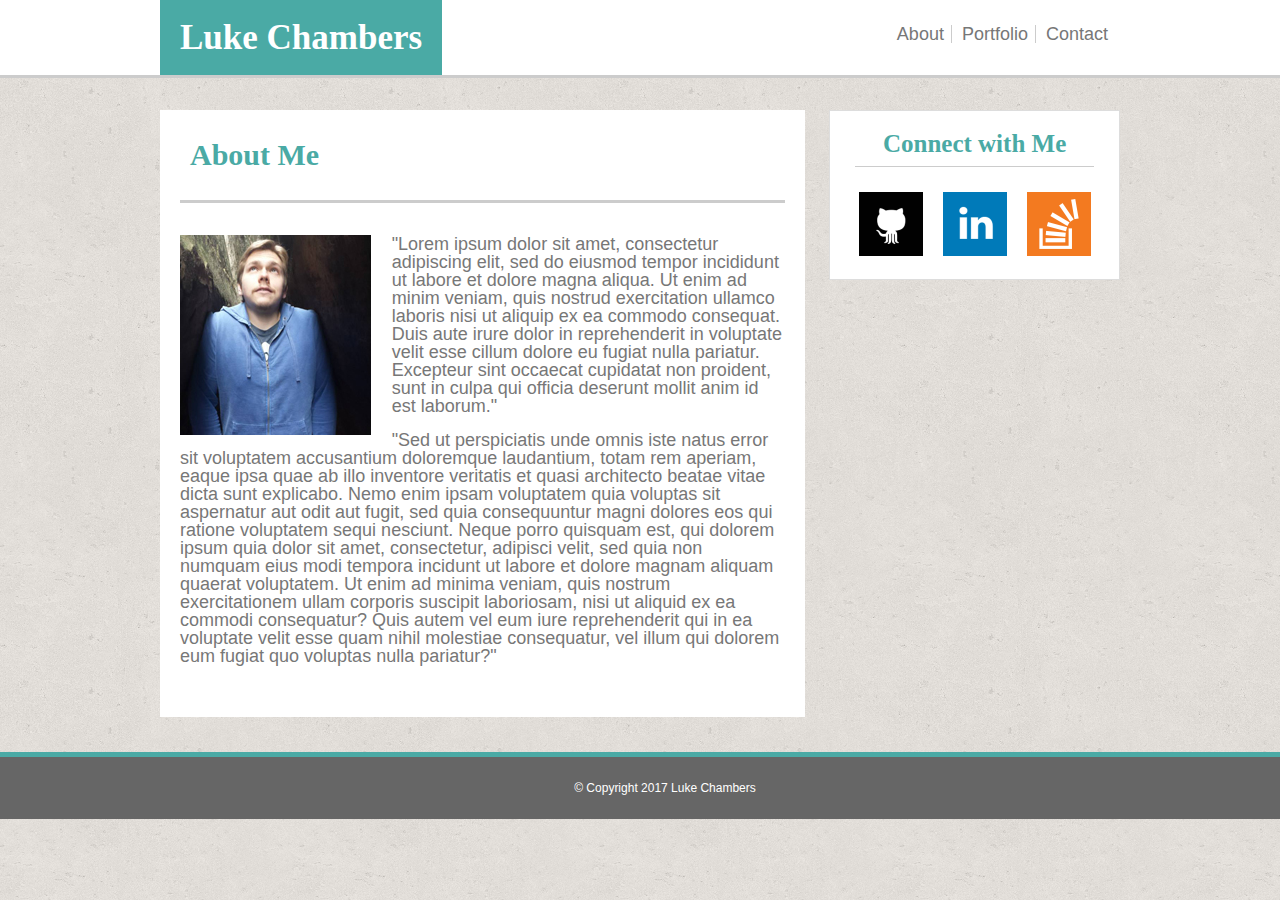
==== index.html @ d086a47d "initial commit of basic portfolio files" ====
<!DOCTYPE html> 
<html lang="en-us"> 

<head>
	<meta charset="UTF-8">
	<link rel="stylesheet" type="text/css" href="assets/css/reset.css">
	<link rel="stylesheet" type="text/css" href="assets/css/style.css">
	<title>Luke Chambers Bio</title>
</head>


<body>
	<div id="whiteBar">
		<div class="mainContainer">
			<div id="header">
				<header>
					<h1>Luke Chambers</h1>
				</header>
			</div>
			<div id="sideLinksNoBorder">
				<a href="contact.html">Contact</a>
			</div>
			<div id="sideLinks">
				<a href="portfolio.html">Portfolio</a>
			</div>
			<div id="sideLinks">
				<a href="index.html">About</a>
			</div>
		</div>
	</div>
	<div>
	<br>
	<br>

		<div class="mainContainer">
			<div id="main">
				<div id="subHeader">
					<h2>About Me</h2>
				</div>
				<br>
				<br>
				<div id="photo">
					<img src="assets/images/LukeChambers.jpg" alt="Luke Chambers">
				</div>
				<div id="info">
					<p>"Lorem ipsum dolor sit amet, consectetur adipiscing elit, sed do eiusmod tempor incididunt ut labore et dolore magna aliqua. Ut enim ad minim veniam, quis nostrud exercitation ullamco laboris nisi ut aliquip ex ea commodo consequat. Duis aute irure dolor in reprehenderit in voluptate velit esse cillum dolore eu fugiat nulla pariatur. Excepteur sint occaecat cupidatat non proident, sunt in culpa qui officia deserunt mollit anim id est laborum."
					</p>
					<br>
					<p>"Sed ut perspiciatis unde omnis iste natus error sit voluptatem accusantium doloremque laudantium, totam rem aperiam, eaque ipsa quae ab illo inventore veritatis et quasi architecto beatae vitae dicta sunt explicabo. Nemo enim ipsam voluptatem quia voluptas sit aspernatur aut odit aut fugit, sed quia consequuntur magni dolores eos qui ratione voluptatem sequi nesciunt. Neque porro quisquam est, qui dolorem ipsum quia dolor sit amet, consectetur, adipisci velit, sed quia non numquam eius modi tempora incidunt ut labore et dolore magnam aliquam quaerat voluptatem. Ut enim ad minima veniam, quis nostrum exercitationem ullam corporis suscipit laboriosam, nisi ut aliquid ex ea commodi consequatur? Quis autem vel eum iure reprehenderit qui in ea voluptate velit esse quam nihil molestiae consequatur, vel illum qui dolorem eum fugiat quo voluptas nulla pariatur?"</p>
					<br><br>
				</div>
			</div>

			<div id="sidebar">
				<div id="sideHead">
					<h2>Connect with Me</h2>
				</div>
				<div id="icons">
					<a href="https://github.com/lchambers6/" target="_blank">
						<img src="assets/images/github.png" width="64" height="64" alt="GitHub Logo"></a>
				</div>
				<div id="icons">
					<a href="https://www.linkedin.com/in/luke-chambers-09997aa9/" target="_blank">
						<img src="assets/images/linkedin.png" width="64" height="64" alt="LinkedIn Logo"></a>
				</div>
				<div id="icons">
					<a href="https://stackoverflow.com/users/7872507/lukechambers91" target="_blank">
						<img src="assets/images/overflow.png" width="64" height="64" alt="Stack Overflow Logo">
					</a>
				</div>
			</div>
		</div>
	</div>
	<div id="footer">
		<h4>&copy; Copyright 2017 Luke Chambers</h4>
	</div>
</body>

</html>
---- assets/css/style.css ----
body {
	background-image: url(../images/cork-wallet.png);
	margin: auto;
}
h1 {
	font-family: 'Georgia', Times, Times New Roman, serif;
	font-size: 35px;
	font-weight: bold;
	color: #ffffff;
}
h2 {
	font-family: 'Georgia', Times, Times New Roman, serif;
	font-size: 30px;
	font-weight: bold;
	color: #4aaaa5;
}

h3 {
	font-family: 'Georgia', Times, Times New Roman, serif;
	font-size: 18px;
	color: #ffffff;
}
a {
	text-decoration: none;
	text-decoration: none;
	font-family: 'Arial', 'Helvetica Neue', Helvetica, sans-serif;
	font-size: 18px;
	color: #777777;
}

a:hover {
	color: lightgrey;
}

p {
	font-family: 'Arial', 'Helvetica Neue', Helvetica, sans-serif;
	font-size: 18px;
	color: #777777;
}

#whiteBar {
	background-color: #ffffff;
	height: 75px;
	width: auto;
	border-bottom: 3px solid #cccccc;
}
.mainContainer {
	width: 960px;
    margin: auto;
}

#header {
	background-color: #4aaaa5;
    float: left;
    text-align: center;
   	padding:20px;
}

#sideLinks{
	border-right: 1px solid #cccccc;
	float: right;
	padding: 0px 7px 0px 0px;
	margin: 25px 5px 25px 5px;
}

#sideLinksNoBorder{
	float: right;
	padding: 0px 7px 0px 0px;
	margin: 25px 5px 25px 5px;
}

#main {
	background-color: #ffffff;
	width: 63%;
	float: left;
	padding: 20px;
	margin-bottom: 35px;
}

#photo {
	float:left;
	width:35%;
}

#subHeader {
	height: 50px;
	border-bottom: 3px solid #cccccc;
	padding: 10px;
}

#sidebar {
	background-color: #ffffff;
	width: 28%;
	float: right;
	text-align: center;
	padding: 10px;
	border: 1px solid #dddddd;
}

#sidebar h2 {
	font-size: 25px;
}

#sideHead {
	padding: 10px;
	border-bottom: 1px solid #cccccc;
	margin: 0px 15px 15px 15px;
}


#footer {
	clear: both;
	background-color: #666666;
	width: auto;
	text-align: center;
	width:100%;
	padding: 25px;
	border-top: 5px solid #4aaaa5;
	font-size: 12px;
	font-family: 'Arial', 'Helvetica Neue', Helvetica, sans-serif;
	color: #ffffff;
}

#icons {
	float: left;
	margin: 10px;
	position: relative;
	right: -9px;
}

#icons:hover img{
    box-shadow: 0px 0px 30px 0px #4aaaa5;
}

input[type=text], select {
    width: 100%;
    padding: 12px 20px;
    margin: 8px 0;
    border: 1px solid #ccc;
    border-radius: 4px;
    box-sizing: border-box;
    font-family: 'Arial', 'Helvetica Neue', Helvetica, sans-serif;
	color: #777777;
}

.textarea {
    width: 100%;
    padding: 12px 20px;
    margin: 8px 0;
    border: 1px solid #ccc;
    border-radius: 4px;
    box-sizing: border-box;
    height:200px;
    font-family: 'Arial', 'Helvetica Neue', Helvetica, sans-serif;
	color: #777777;
}

input[type=submit] {
    background-color: #4aaaa5;
    color: #ffffff;
    padding: 10px 20px;
    margin: 10px;
    border:none;
	font-family: 'Arial', 'Helvetica Neue', Helvetica, sans-serif;
	font-size: 18px;
}

#portfolioImage {
	float: left;
	position: relative;
	margin: 10px;
}

#imageText {
	position: absolute;
	width: 100%;
	bottom: 20px;
	background-color: #4aaaa5;
	text-align: center;
	font-size: 18px;
	padding: 15px 0px 15px 0px;
}
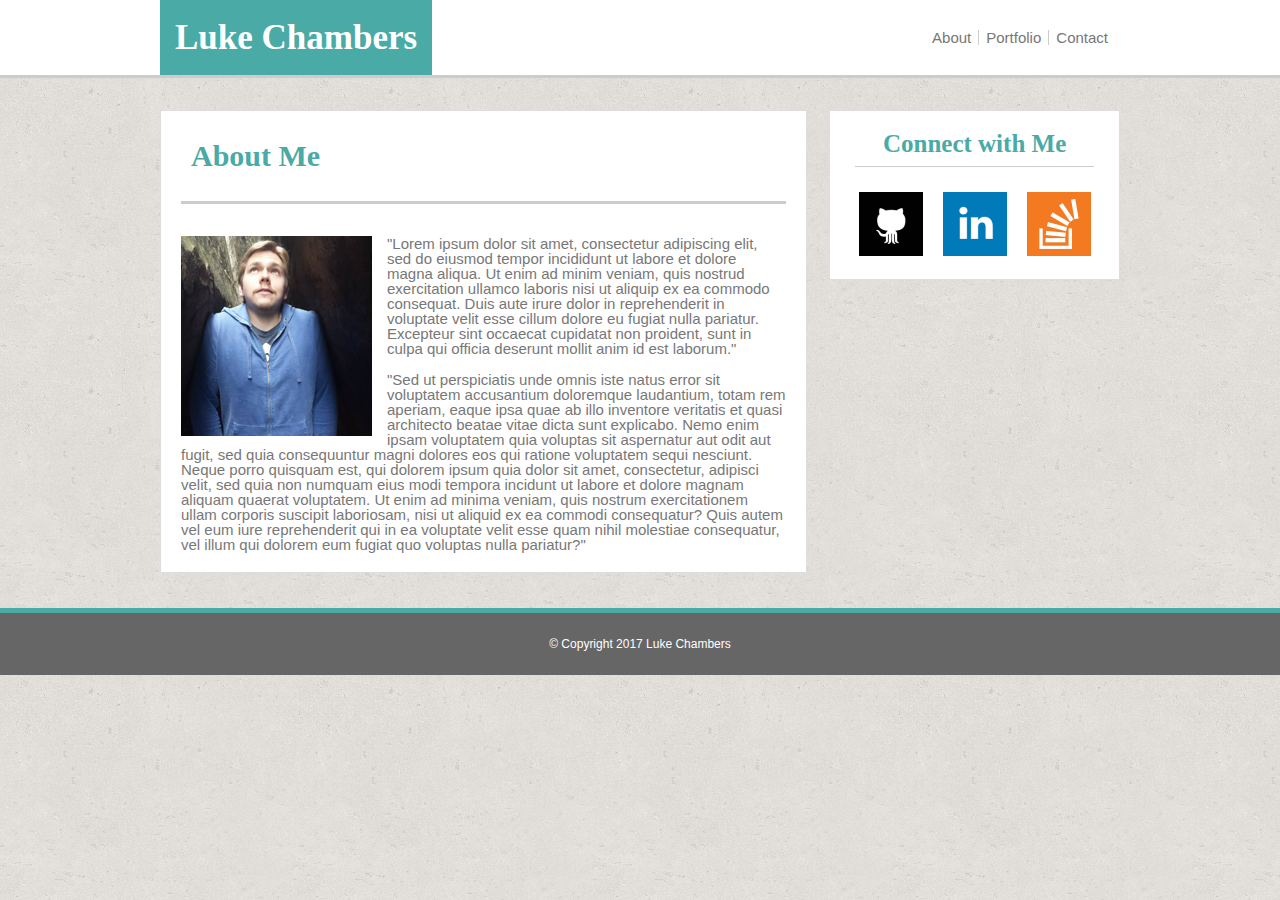
==== commit fc52e330: "final update" ====
--- a/index.html
+++ b/index.html
@@ -4,6 +4,7 @@
 
 <head>
 	<meta charset="UTF-8">
+	<meta name="viewport" content="width=device-width, initial-scale=1.0">
 	<link rel="stylesheet" type="text/css" href="assets/css/reset.css">
 	<link rel="stylesheet" type="text/css" href="assets/css/style.css">
 	<title>Luke Chambers Bio</title>
@@ -18,22 +19,12 @@
 					<h1>Luke Chambers</h1>
 				</header>
 			</div>
-			<div id="sideLinksNoBorder">
-				<a href="contact.html">Contact</a>
-			</div>
-			<div id="sideLinks">
-				<a href="portfolio.html">Portfolio</a>
-			</div>
-			<div id="sideLinks">
-				<a href="index.html">About</a>
-			</div>
-		</div>
-	</div>
-	<div>
-	<br>
-	<br>
+			<ul id="sideLinks">
+				<li class="leftBorder"><a href="index.html"><p>About</p></a></li>
+				<li class="leftBorder"><a href="portfolio.html"><p>Portfolio</p></a></li>
+				<li id="noBorder"><a href="contact.html"><p>Contact</p></a></li>
+			</ul>
 
-		<div class="mainContainer">
 			<div id="main">
 				<div id="subHeader">
 					<h2>About Me</h2>
@@ -48,7 +39,6 @@
 					</p>
 					<br>
 					<p>"Sed ut perspiciatis unde omnis iste natus error sit voluptatem accusantium doloremque laudantium, totam rem aperiam, eaque ipsa quae ab illo inventore veritatis et quasi architecto beatae vitae dicta sunt explicabo. Nemo enim ipsam voluptatem quia voluptas sit aspernatur aut odit aut fugit, sed quia consequuntur magni dolores eos qui ratione voluptatem sequi nesciunt. Neque porro quisquam est, qui dolorem ipsum quia dolor sit amet, consectetur, adipisci velit, sed quia non numquam eius modi tempora incidunt ut labore et dolore magnam aliquam quaerat voluptatem. Ut enim ad minima veniam, quis nostrum exercitationem ullam corporis suscipit laboriosam, nisi ut aliquid ex ea commodi consequatur? Quis autem vel eum iure reprehenderit qui in ea voluptate velit esse quam nihil molestiae consequatur, vel illum qui dolorem eum fugiat quo voluptas nulla pariatur?"</p>
-					<br><br>
 				</div>
 			</div>
 
@@ -70,7 +60,10 @@
 					</a>
 				</div>
 			</div>
+
 		</div>
+	</div>
+
 	</div>
 	<div id="footer">
 		<h4>&copy; Copyright 2017 Luke Chambers</h4>
--- a/assets/css/style.css
+++ b/assets/css/style.css
@@ -2,12 +2,14 @@
 	background-image: url(../images/cork-wallet.png);
 	margin: auto;
 }
+
 h1 {
 	font-family: 'Georgia', Times, Times New Roman, serif;
 	font-size: 35px;
 	font-weight: bold;
 	color: #ffffff;
 }
+
 h2 {
 	font-family: 'Georgia', Times, Times New Roman, serif;
 	font-size: 30px;
@@ -17,14 +19,15 @@
 
 h3 {
 	font-family: 'Georgia', Times, Times New Roman, serif;
-	font-size: 18px;
+	font-size: 15px;
 	color: #ffffff;
 }
+
 a {
 	text-decoration: none;
 	text-decoration: none;
 	font-family: 'Arial', 'Helvetica Neue', Helvetica, sans-serif;
-	font-size: 18px;
+	font-size: 15px;
 	color: #777777;
 }
 
@@ -34,7 +37,7 @@
 
 p {
 	font-family: 'Arial', 'Helvetica Neue', Helvetica, sans-serif;
-	font-size: 18px;
+	font-size: 15px;
 	color: #777777;
 }
 
@@ -44,6 +47,7 @@
 	width: auto;
 	border-bottom: 3px solid #cccccc;
 }
+
 .mainContainer {
 	width: 960px;
     margin: auto;
@@ -53,33 +57,42 @@
 	background-color: #4aaaa5;
     float: left;
     text-align: center;
-   	padding:20px;
-}
-
-#sideLinks{
+	padding: 20px 15px 20px 15px;
+}
+
+#sideLinks {
+	display: inline-flex;
+	float: right;
+	margin: 30px 5px 30px 5px;
+}
+
+.leftBorder {
 	border-right: 1px solid #cccccc;
 	float: right;
-	padding: 0px 7px 0px 0px;
-	margin: 25px 5px 25px 5px;
-}
-
-#sideLinksNoBorder{
+	padding: 0px 7px 0px 7px;
+}
+
+#noBorder {
 	float: right;
-	padding: 0px 7px 0px 0px;
-	margin: 25px 5px 25px 5px;
+	padding: 0px 7px 0px 7px;
 }
 
 #main {
+	margin-top: 35px;
 	background-color: #ffffff;
 	width: 63%;
 	float: left;
 	padding: 20px;
 	margin-bottom: 35px;
+	border: 1px solid #dddddd;
 }
 
 #photo {
 	float:left;
-	width:35%;
+	margin-right: 15px;
+}
+
+#info {
 }
 
 #subHeader {
@@ -89,6 +102,7 @@
 }
 
 #sidebar {
+	margin-top: 35px;
 	background-color: #ffffff;
 	width: 28%;
 	float: right;
@@ -114,11 +128,12 @@
 	width: auto;
 	text-align: center;
 	width:100%;
-	padding: 25px;
+	padding: 25px 0px 25px 0px;
 	border-top: 5px solid #4aaaa5;
 	font-size: 12px;
 	font-family: 'Arial', 'Helvetica Neue', Helvetica, sans-serif;
 	color: #ffffff;
+	margin-top: 15px
 }
 
 #icons {
@@ -179,4 +194,131 @@
 	text-align: center;
 	font-size: 18px;
 	padding: 15px 0px 15px 0px;
+}
+
+@media screen and (max-width: 980px) {
+	.mainContainer {
+		width: 85%;
+	    margin: auto;
+	    padding: none;
+	}
+
+	#main {
+		width: 45%;
+	}
+
+	#sidebar {
+		width: 275px;
+	}
+
+	#icons {
+		margin: 5px;
+		position: relative;
+		right: -25px;
+	}
+}
+
+
+@media screen and (max-width: 768px) {
+	.mainContainer {
+		width: 80%;
+	    margin: auto;
+	    padding: none;
+	}
+
+	#main {
+		float: left;
+		width: 100%;
+		box-sizing: border-box;
+	}
+
+	#sidebar {
+		float: left;
+		width: 100%;
+		text-align: left;
+		padding: none;
+		margin-top: 0px;
+		margin-bottom: 35px;
+		clear: both;
+		box-sizing: border-box;
+	}
+
+	#sideHead {
+		padding: 10px;
+		margin: 0px 15px 15px 15px;
+	}
+
+	.leftBorder {
+		border: none;
+		float: none;
+		padding: 0px 5px 0px 5px;
+	}
+
+	#noBorder {
+		float: none;
+		padding: 0px 5px 0px 5px;
+	}
+
+}	
+
+
+@media screen and (max-width: 640px) {
+	.mainContainer {
+		width: 100%;
+	    margin: auto;
+	    padding: none;
+	    text-align: center;
+	}
+
+	#sideLinks {
+		display: inline-flex;
+	    margin: 0px;
+	    box-sizing: border-box;
+		background-color: #ffffff;
+		float: none;
+		padding: 20px;
+	}
+
+	.leftBorder {
+		border: none;
+		float: left;
+		padding: 0px 15px 0px 15px;
+	}
+
+	#noBorder {
+		float: none;
+		padding: 0px 15px 0px 15px;
+	}
+
+	#header {
+	    width: 100%;
+	    margin: 0px 0px 0px 0px;
+	    box-sizing: border-box;
+	}
+
+	#main {
+		float: left;
+		width: 100%;
+		box-sizing: border-box;
+		text-align: left;
+	}
+
+	#sidebar {
+		float: left;
+		width: 100%;
+		text-align: left;
+		padding: none;
+		margin-top: 0px;
+		margin-bottom: 35px;
+		clear: both;
+		box-sizing: border-box;
+	}
+
+	#sideHead {
+		padding: 10px;
+		margin: 0px 15px 15px 15px;
+	}
+	#whiteBar {
+		height: 130px;
+	}
 }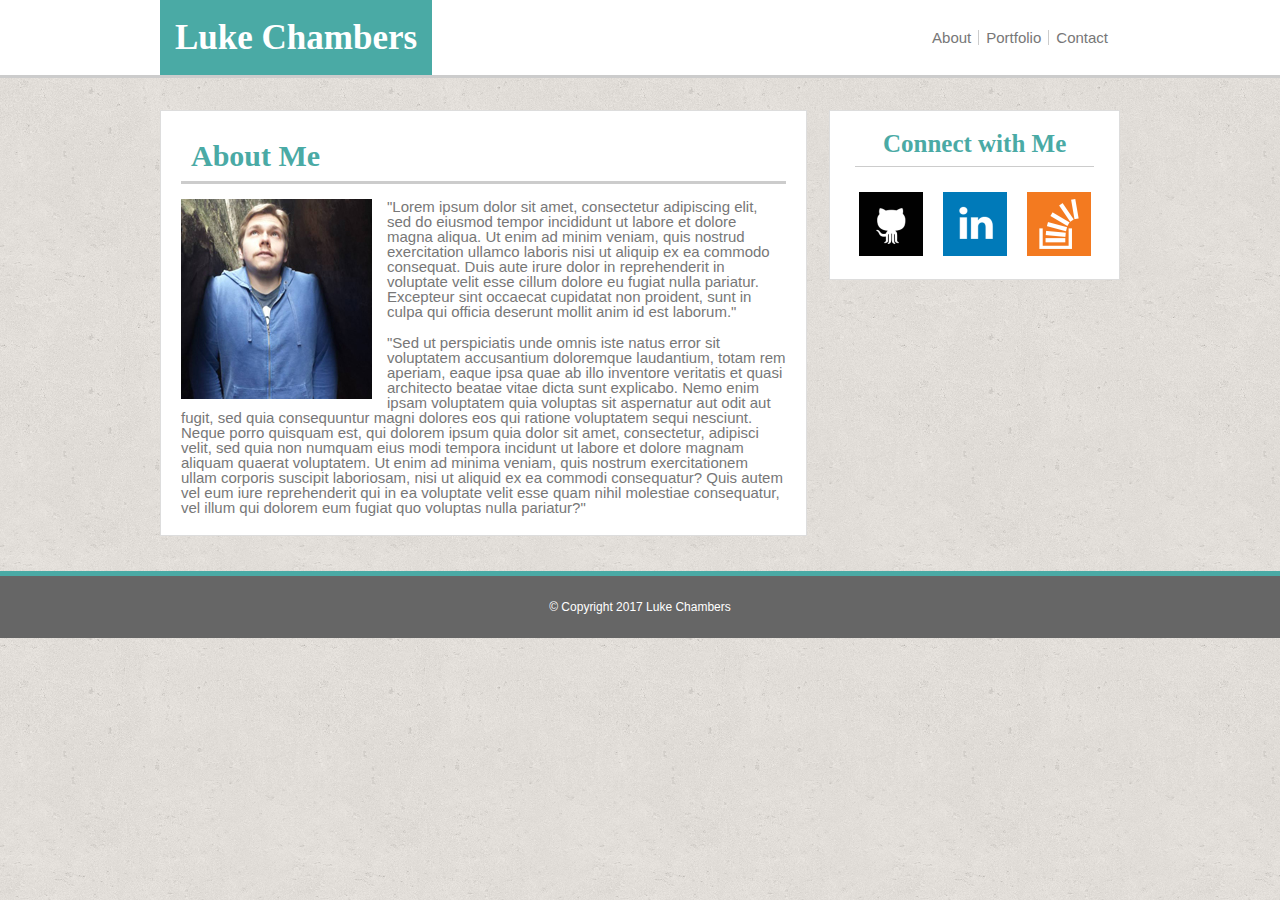
==== commit eb1ef71d: "final push" ====
--- a/index.html
+++ b/index.html
@@ -29,12 +29,10 @@
 				<div id="subHeader">
 					<h2>About Me</h2>
 				</div>
-				<br>
-				<br>
 				<div id="photo">
 					<img src="assets/images/LukeChambers.jpg" alt="Luke Chambers">
 				</div>
-				<div id="info">
+				<div>
 					<p>"Lorem ipsum dolor sit amet, consectetur adipiscing elit, sed do eiusmod tempor incididunt ut labore et dolore magna aliqua. Ut enim ad minim veniam, quis nostrud exercitation ullamco laboris nisi ut aliquip ex ea commodo consequat. Duis aute irure dolor in reprehenderit in voluptate velit esse cillum dolore eu fugiat nulla pariatur. Excepteur sint occaecat cupidatat non proident, sunt in culpa qui officia deserunt mollit anim id est laborum."
 					</p>
 					<br>
--- a/assets/css/style.css
+++ b/assets/css/style.css
@@ -25,14 +25,9 @@
 
 a {
 	text-decoration: none;
-	text-decoration: none;
 	font-family: 'Arial', 'Helvetica Neue', Helvetica, sans-serif;
 	font-size: 15px;
 	color: #777777;
-}
-
-a:hover {
-	color: lightgrey;
 }
 
 p {
@@ -92,13 +87,10 @@
 	margin-right: 15px;
 }
 
-#info {
-}
-
 #subHeader {
-	height: 50px;
 	border-bottom: 3px solid #cccccc;
 	padding: 10px;
+	margin-bottom: 15px;
 }
 
 #sidebar {
@@ -165,7 +157,6 @@
     border: 1px solid #ccc;
     border-radius: 4px;
     box-sizing: border-box;
-    height:200px;
     font-family: 'Arial', 'Helvetica Neue', Helvetica, sans-serif;
 	color: #777777;
 }
@@ -180,7 +171,7 @@
 	font-size: 18px;
 }
 
-#portfolioImage {
+.portfolioImage {
 	float: left;
 	position: relative;
 	margin: 10px;
@@ -248,17 +239,6 @@
 		margin: 0px 15px 15px 15px;
 	}
 
-	.leftBorder {
-		border: none;
-		float: none;
-		padding: 0px 5px 0px 5px;
-	}
-
-	#noBorder {
-		float: none;
-		padding: 0px 5px 0px 5px;
-	}
-
 }	
 
 
